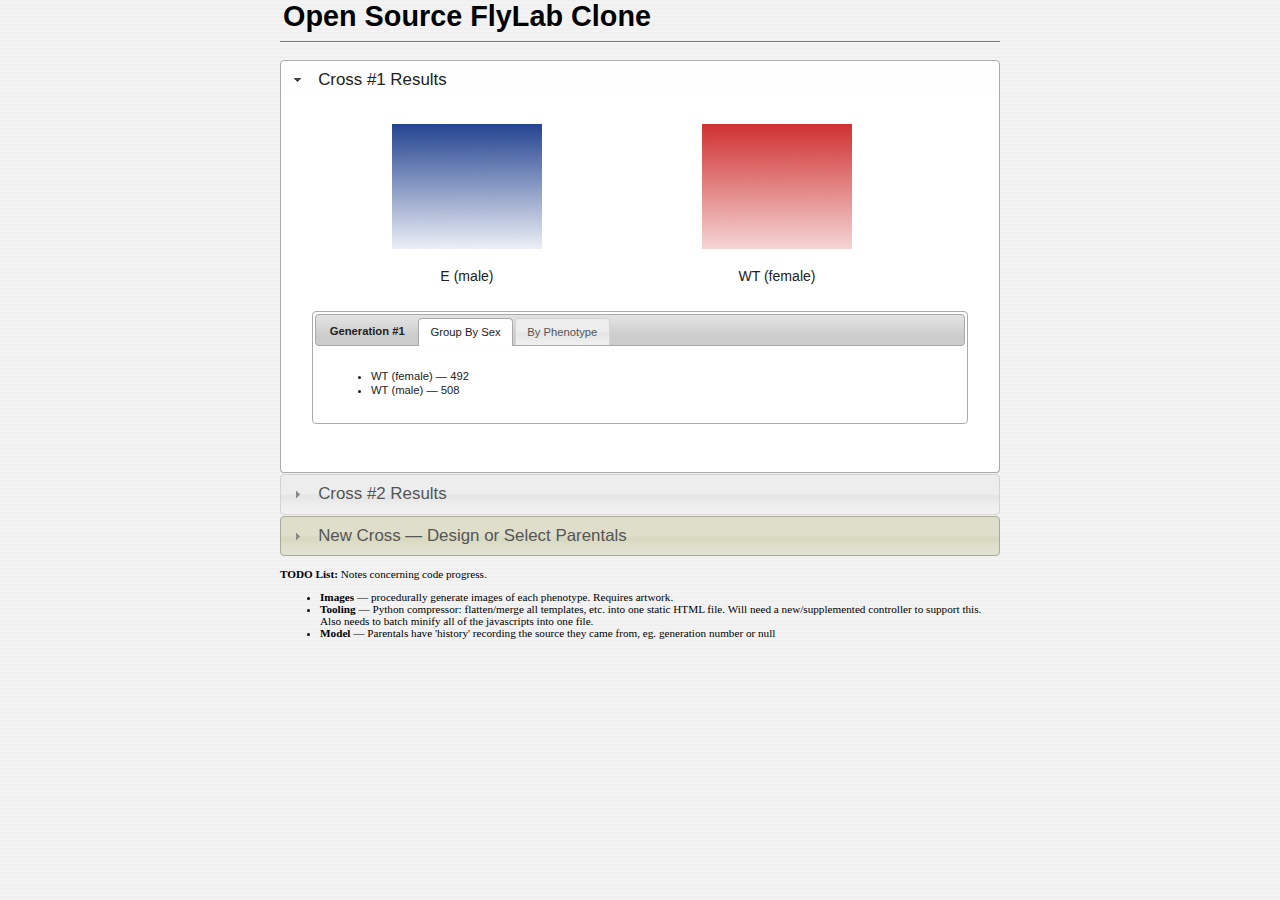
==== index.html @ 1d9c4540 "Controllers setup to cross, UI tweaks, etc." ====
<!DOCTYPE html>
<html>
	<head>
		<title>Open Source FlyLab Clone</title>
		<script type="text/javascript" src="./lib/jquery.js"></script>
		<script type="text/javascript" src="./lib/jquery-ui.js"></script>
		<script type="text/javascript" src="./lib/jquery.tmpl.js"></script>
		<script type="text/javascript" src="./model/allele.js"></script>
		<script type="text/javascript" src="./model/trait.js"></script>
		<script type="text/javascript" src="./model/generation.js"></script>
		<script type="text/javascript" src="./model/history.js"></script>
		<script type="text/javascript" src="./model/registry.js"></script>
		<script type="text/javascript" src="./model/misc.js"></script>
		<script type="text/javascript" src="./model/defs.js"></script>
		<script type="text/javascript" src="./model/genotype.js"></script>
		<script type="text/javascript" src="./model/phenotype.js"></script>
		<script type="text/javascript" src="./controller/domreg.js"></script>
		<script type="text/javascript" src="./controller/form.js"></script>
		<script type="text/javascript" src="./controller/dialog.js"></script>
		<script type="text/javascript" src="./controller/overview.js"></script>
		<link type="text/css" rel="stylesheet" href="./lib/css/smoothness/jquery-ui.css" />
		<link type="text/css" rel="stylesheet" href="./style.css" />
		<script type="text/javascript">

			function test() {
				DomReg();

				// XXX: Work with pregenerated data
				var male = new Genotype();
				
				male.setSex('m');
				male.setHomozygousFor('E');
				Reg.getHistory().curGeneration.father = male;

				var female = new Genotype();
				female.setSex('f');
				Reg.getHistory().curGeneration.mother = female;

				Reg.getHistory().curGeneration = male.recombine(female);
				Reg.getHistory().startNextGeneration();

				<!-- Second gen -->

				var male2 = new Genotype();
				male2.setSex('m');
				//male2.setHomozygousFor('SV');
				//male2.setHomozygousFor('D');
				//male2.setHomozygousFor('SN');
				Reg.getHistory().curGeneration.father = male2;

				var female2 = new Genotype();
				female2.setSex('f');
				female2.setHomozygousFor('Y');
				Reg.getHistory().curGeneration.mother = female2;

				Reg.getHistory().curGeneration = male2.recombine(female2);
				Reg.getHistory().startNextGeneration();
				//*/

			};

			$(document).ready(function() { test(); });

		</script>
	</head>
	<body>
		<div id="container">
			<div id="logo">
				<h1>Open Source FlyLab Clone</h1>
				<hr />
			</div>
			<!-- Main: This is where the active GUI elements will show up. -->
			<div id="main"></div>
			<div id="todo">
				<p><strong>TODO List:</strong> Notes concerning code progress.</p>
				<ul>
					<li><strong>Images</strong> &mdash; procedurally generate images of each phenotype. 
					Requires artwork.</li>
					<li><strong>Tooling</strong> &mdash; Python compressor: flatten/merge all templates, 
					etc. into one static HTML file. Will need a new/supplemented controller to support this. 
					Also needs to batch minify all of the javascripts into one file.</li>
					<li><strong>Model</strong> &mdash; Parentals have 'history' recording the source they 
					came from, eg. generation number or null</li>
				</ul>	
			</div>
		</div>
	</body>
</html>
---- style.css ----
html, body {
	height: 100%;
	margin: 0px;
	padding: 0px;
}

body {
	margin: 0;
	padding: 0;
	background: #eee;
	color: #000;
	background-image: url("./img/bg-linear.png");
	background-attachment: fixed;
	font-size: 1em;
	font-family: verdana;
}

/* Modal dialog overlay. TODO: Check cross-browser theming. */
.ui-widget-overlay {
    background: black;
    opacity: 0.5;
}

/* "New Cross" Accordion gets highlighted. */
#new_cross_header.ui-state-default.ui-corner-all,
#new_cross_header.ui-helper-reset.ui-corner-all { 
	background: #e6e6e6 url(./img/ui-bg_glass_highlight.png) 50% 50% repeat-x; 
	color: #444444;
	border: 1px solid #aaaa99; 
}

/* "New Cross" Accordion gets highlighted. */
#new_cross_header.ui-state-hover.ui-corner-all {
	background: #e6e6e6 url(./img/ui-bg_glass_highlight2.png) 50% 50% repeat-x; 
	color: #444444;
	border: 1px solid #999999; 
}

#logo {
	text-align: left;
	padding: 0px 40px 0px 40px;
	margin: 0px 0px 18px 0px;
}

#logo h1 {
	font-family: 'Trebuchet MS', Helvetica; 
	font-size: 1.8em;
	margin: 0px 0px 5px 3px;
	padding: 0px;
}

a img { border: 0px; }
a:link, a:visited { 
	color: #d51; 
	text-decoration: none;
}
a:hover, a:active {
	color: #c00;
	text-decoration: underline;
}

#container {
	width: 800px;
	margin: 0px auto 0px auto;
	min-height: 100%;
}

hr {
	border: 0;
	color: #777;
	background-color: #777;
	height: 1px;
}

#main {
	margin: 0px;
	padding: 0px 40px 0px 40px;
	font-size: 0.8em;
}

#todo {
	margin: 0px;
	padding: 0px 40px 0px 40px;
	font-size: 0.7em;
}

h3 {
	margin: 0px 0px 5px 3px;
	font-size: 1.2em;
}

.clear {
	clear: both;
	height: 1px;
	width: 1px;
}

/* Designer Specific */
.designer_img_div {
	float: right;
	margin: 0px 50px 0px 0px;
}
.designer_img_subtitle {
	text-align: center;
}

.designer_other { }

.designer_form_add_allele select { display: inline; }

.designer_form_add_allele form {
	display: inline;
	margin: 0px;
	padding: 0px;
}

/* OVERVIEW MODE */

.overview_main .accordion h3 {
	font-size: 1.2em;
}

.overview_accordion_contents {
	font-size: 1.0em;
}

.overview_accordion_contents .tabs {
	font-size: 0.8em;
}

.overview_parents_male {
	width: 290px;
	float: left;
	margin: 0px;
	padding: 10px;
	text-align: center;
}

.overview_parents_female {
	width: 290px;
	margin: 0px;
	padding: 10px;
	float: left;
	text-align: center;
}

.overview_form_wrap {
	padding: 0px;
	text-align: center;
}

.overview_form form, .overview_form input {
	display: inline;
}

.overview_cross {
	background-color: #fcc;
	margin: 0px 0px 10px 0px;
	padding: 10px
}
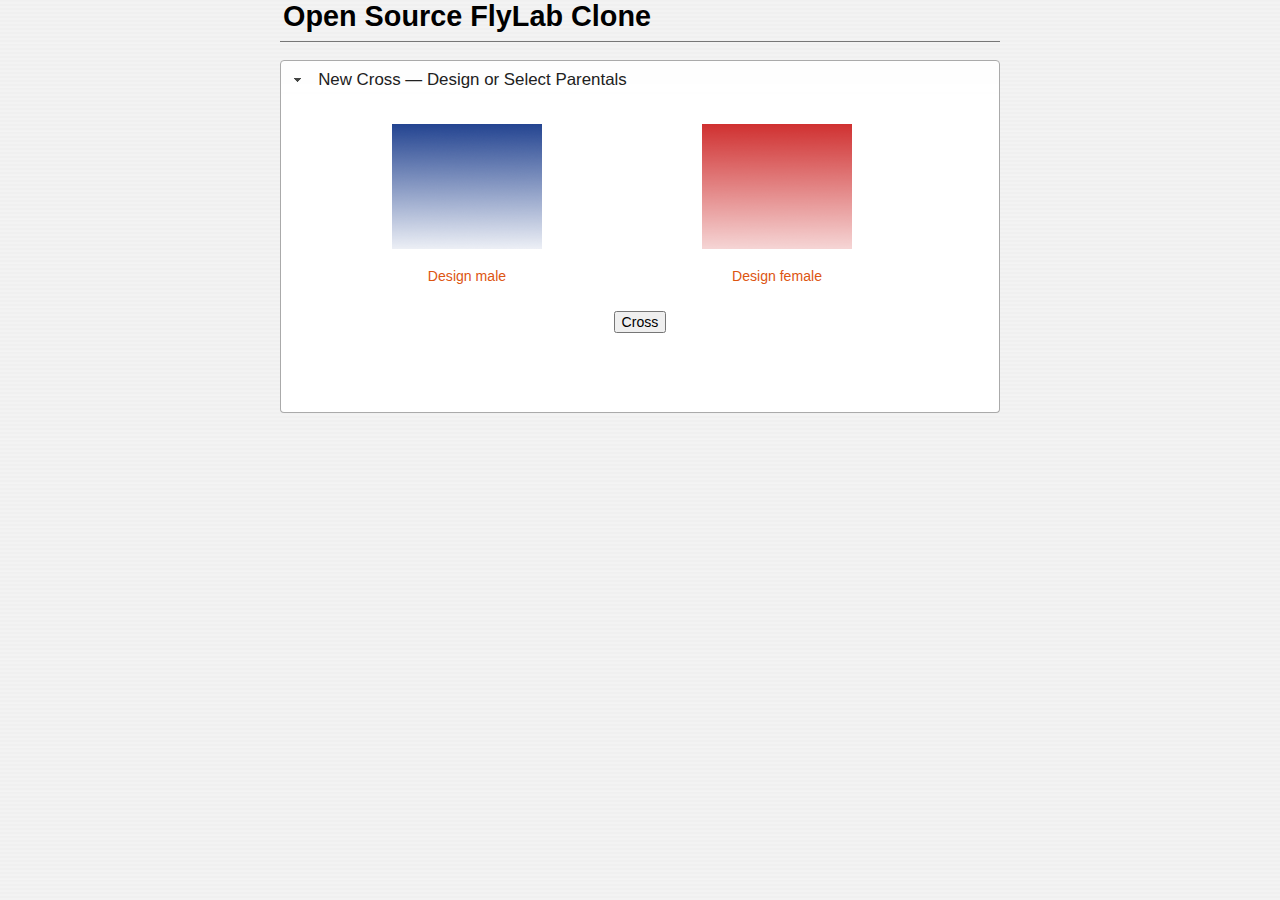
==== commit 1e16e68c: "Fix potential crossover bug, UI tweak, remove TODO" ====
--- a/index.html
+++ b/index.html
@@ -26,10 +26,11 @@
 				DomReg();
 
 				// XXX: Work with pregenerated data
-				var male = new Genotype();
+				/*var male = new Genotype();
 				
 				male.setSex('m');
-				male.setHomozygousFor('E');
+				//male.setHomozygousFor('E');
+				male.setHomozygousFor('F');
 				Reg.getHistory().curGeneration.father = male;
 
 				var female = new Genotype();
@@ -41,7 +42,7 @@
 
 				<!-- Second gen -->
 
-				var male2 = new Genotype();
+				/*var male2 = new Genotype();
 				male2.setSex('m');
 				//male2.setHomozygousFor('SV');
 				//male2.setHomozygousFor('D');
@@ -71,18 +72,8 @@
 			</div>
 			<!-- Main: This is where the active GUI elements will show up. -->
 			<div id="main"></div>
-			<div id="todo">
-				<p><strong>TODO List:</strong> Notes concerning code progress.</p>
-				<ul>
-					<li><strong>Images</strong> &mdash; procedurally generate images of each phenotype. 
-					Requires artwork.</li>
-					<li><strong>Tooling</strong> &mdash; Python compressor: flatten/merge all templates, 
-					etc. into one static HTML file. Will need a new/supplemented controller to support this. 
-					Also needs to batch minify all of the javascripts into one file.</li>
-					<li><strong>Model</strong> &mdash; Parentals have 'history' recording the source they 
-					came from, eg. generation number or null</li>
-				</ul>	
-			</div>
+			<br />
+			<br />
 		</div>
 	</body>
 </html>
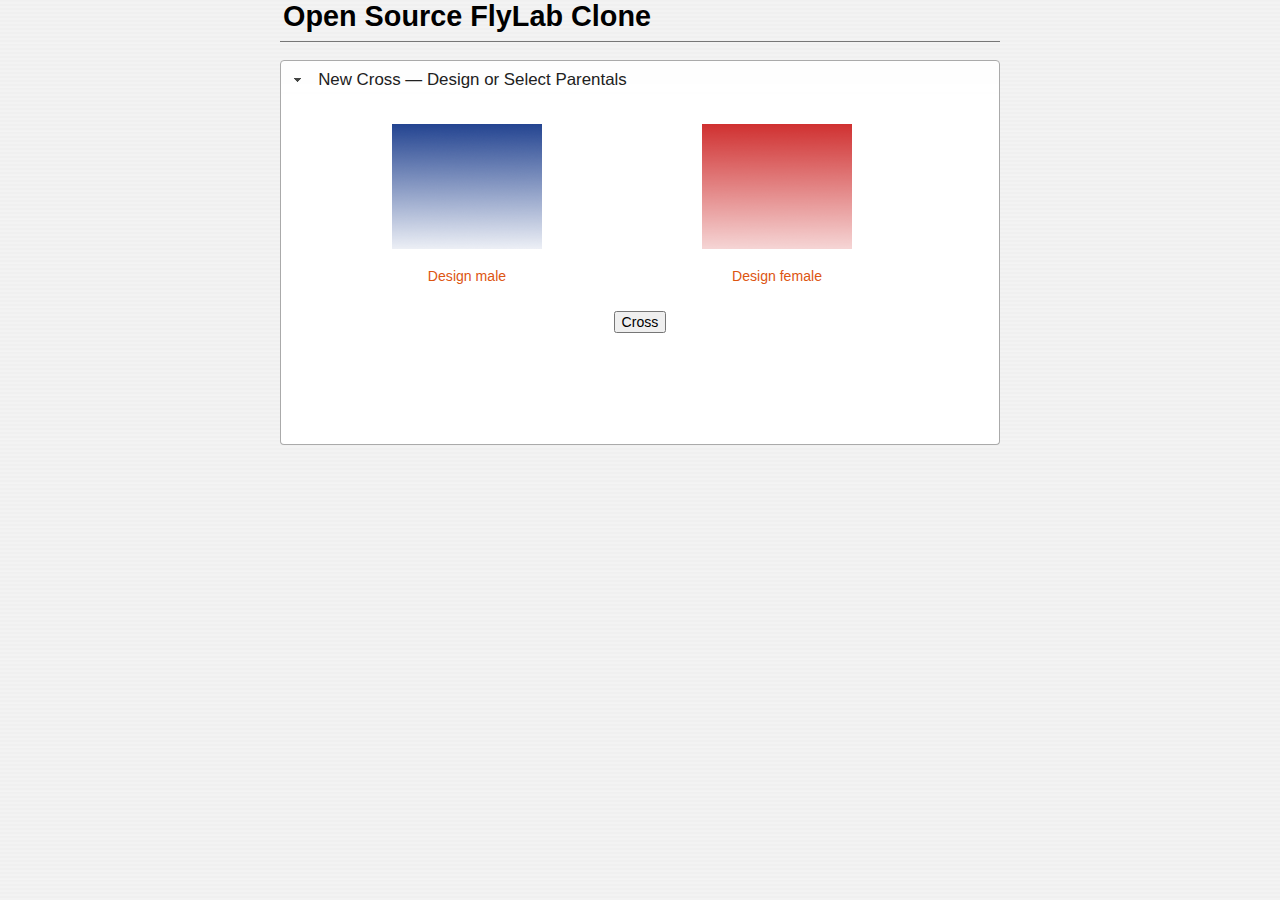
==== commit 2803fd49: "WIP: Prototype inheritance of dialog" ====
--- a/index.html
+++ b/index.html
@@ -16,7 +16,11 @@
 		<script type="text/javascript" src="./model/phenotype.js"></script>
 		<script type="text/javascript" src="./controller/domreg.js"></script>
 		<script type="text/javascript" src="./controller/form.js"></script>
+
 		<script type="text/javascript" src="./controller/dialog.js"></script>
+		<script type="text/javascript" src="./controller/builder.js"></script>
+		<!--<script type="text/javascript" src="./controller/selector.js"></script>-->
+
 		<script type="text/javascript" src="./controller/overview.js"></script>
 		<link type="text/css" rel="stylesheet" href="./lib/css/smoothness/jquery-ui.css" />
 		<link type="text/css" rel="stylesheet" href="./style.css" />
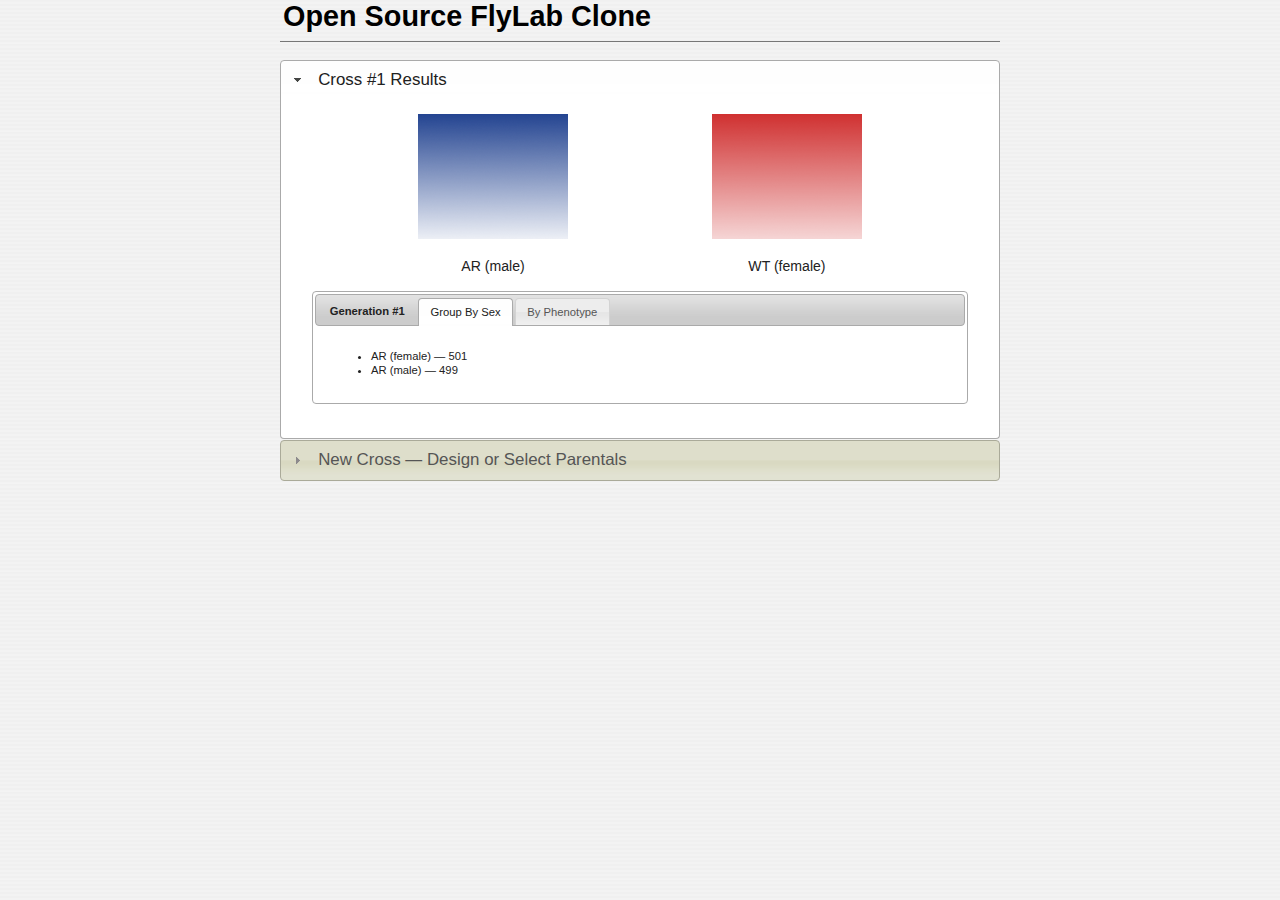
==== commit 730a4120: "overview: better support for smaller browser width" ====
--- a/index.html
+++ b/index.html
@@ -5,6 +5,8 @@
 		<script type="text/javascript" src="./lib/jquery.js"></script>
 		<script type="text/javascript" src="./lib/jquery-ui.js"></script>
 		<script type="text/javascript" src="./lib/jquery.tmpl.js"></script>
+		<script type="text/javascript" src="./lib/underscore.js"></script>
+		<script type="text/javascript" src="./lib/backbone.js"></script>
 		<script type="text/javascript" src="./model/allele.js"></script>
 		<script type="text/javascript" src="./model/trait.js"></script>
 		<script type="text/javascript" src="./model/generation.js"></script>
@@ -15,14 +17,13 @@
 		<script type="text/javascript" src="./model/genotype.js"></script>
 		<script type="text/javascript" src="./model/phenotype.js"></script>
 		<script type="text/javascript" src="./controller/domreg.js"></script>
-		<script type="text/javascript" src="./controller/form.js"></script>
-
 		<script type="text/javascript" src="./controller/dialog.js"></script>
 		<script type="text/javascript" src="./controller/builder.js"></script>
-		<!--<script type="text/javascript" src="./controller/selector.js"></script>-->
+		<script type="text/javascript" src="./controller/selector.js"></script>
 
 		<script type="text/javascript" src="./controller/overview.js"></script>
-		<link type="text/css" rel="stylesheet" href="./lib/css/smoothness/jquery-ui.css" />
+		<link type="text/css" rel="stylesheet" 
+			href="./lib/css/smoothness/jquery-ui.css" />
 		<link type="text/css" rel="stylesheet" href="./style.css" />
 		<script type="text/javascript">
 
@@ -30,11 +31,11 @@
 				DomReg();
 
 				// XXX: Work with pregenerated data
-				/*var male = new Genotype();
+				var male = new Genotype();
 				
 				male.setSex('m');
 				//male.setHomozygousFor('E');
-				male.setHomozygousFor('F');
+				male.setHomozygousFor('AR');
 				Reg.getHistory().curGeneration.father = male;
 
 				var female = new Genotype();
--- a/style.css
+++ b/style.css
@@ -14,6 +14,13 @@
 	font-size: 1em;
 	font-family: verdana;
 }
+
+#container {
+	max-width: 800px;
+	margin: 0px auto 0px auto;
+	min-height: 100%;
+}
+
 
 /* Modal dialog overlay. TODO: Check cross-browser theming. */
 .ui-widget-overlay {
@@ -57,12 +64,6 @@
 a:hover, a:active {
 	color: #c00;
 	text-decoration: underline;
-}
-
-#container {
-	width: 800px;
-	margin: 0px auto 0px auto;
-	min-height: 100%;
 }
 
 hr {
@@ -122,26 +123,30 @@
 
 .overview_accordion_contents {
 	font-size: 1.0em;
+	text-align: center;
 }
 
 .overview_accordion_contents .tabs {
 	font-size: 0.8em;
+	text-align: left;
+}
+
+.overview_parents {
+	max-width: 290px;
+	min-width: 150px;
+	margin: 0px;
+	padding: 0px;
+	text-align: center;
+	display: inline-block;
+	width: 45%
 }
 
 .overview_parents_male {
-	width: 290px;
-	float: left;
-	margin: 0px;
-	padding: 10px;
-	text-align: center;
+	/*float: left;*/
 }
 
 .overview_parents_female {
-	width: 290px;
-	margin: 0px;
-	padding: 10px;
-	float: left;
-	text-align: center;
+	/*float: left;*/
 }
 
 .overview_form_wrap {
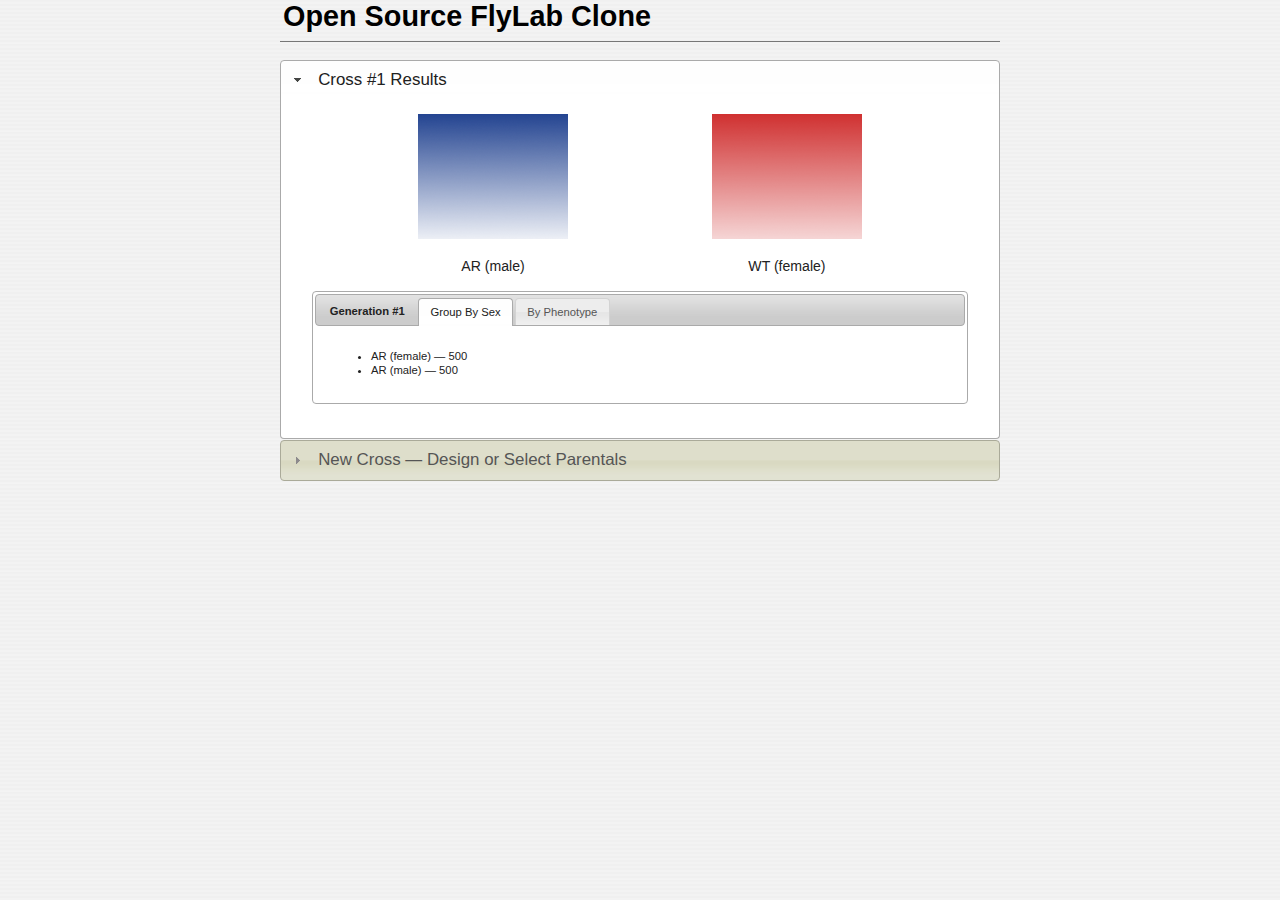
==== commit da49e678: "minus backbone" ====
--- a/index.html
+++ b/index.html
@@ -5,8 +5,6 @@
 		<script type="text/javascript" src="./lib/jquery.js"></script>
 		<script type="text/javascript" src="./lib/jquery-ui.js"></script>
 		<script type="text/javascript" src="./lib/jquery.tmpl.js"></script>
-		<script type="text/javascript" src="./lib/underscore.js"></script>
-		<script type="text/javascript" src="./lib/backbone.js"></script>
 		<script type="text/javascript" src="./model/allele.js"></script>
 		<script type="text/javascript" src="./model/trait.js"></script>
 		<script type="text/javascript" src="./model/generation.js"></script>
